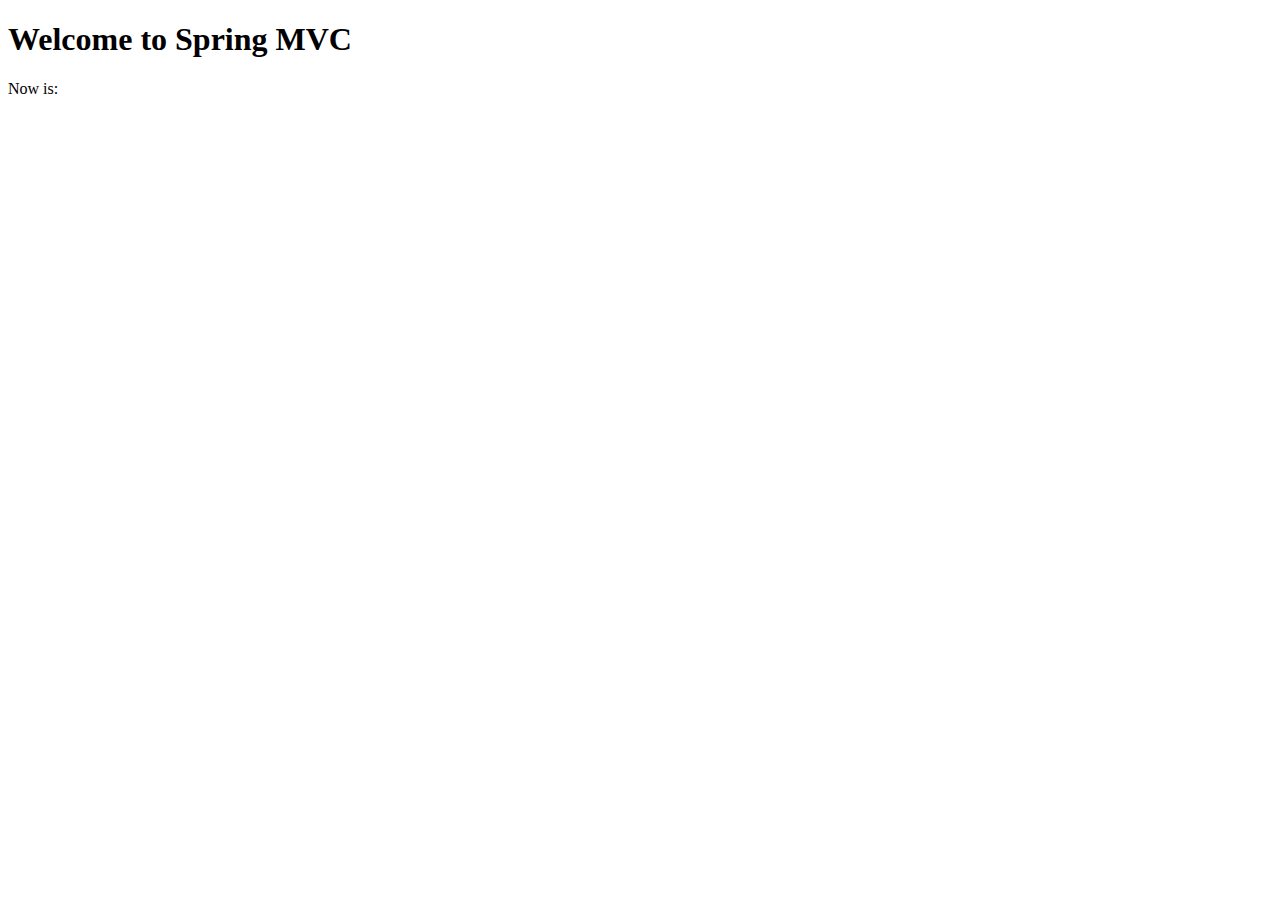
==== src/main/resources/templates/index.html @ a3dafae1 "Added first Controller and View" ====
<!DOCTYPE html>
<html xmlns:th="http://thymeleaf.org">
<head>
    <meta charset="UTF-8"/>
    <title>Blog</title>
</head>
<body>
<h1>Welcome to Spring MVC</h1>
<div>
    Now is: <b th:text="${execInfo.now.time}"></b>
</div>
</body>
</html>
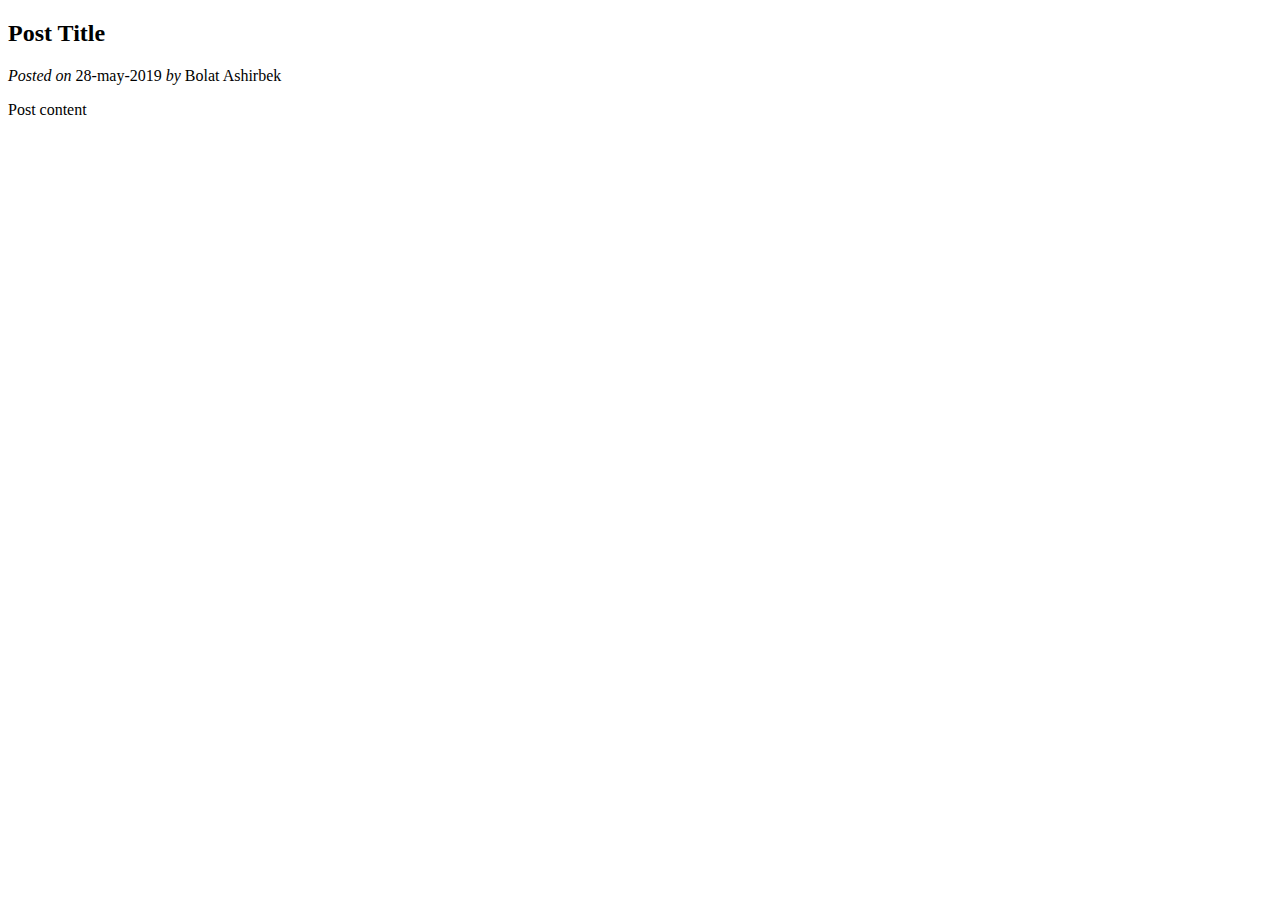
==== commit 13e9ec4c: "Implemented “List Latest 3 Posts” at the Home Page Main Area" ====
--- a/src/main/resources/templates/index.html
+++ b/src/main/resources/templates/index.html
@@ -1,13 +1,27 @@
 <!DOCTYPE html>
 <html xmlns:th="http://thymeleaf.org">
-<head>
-    <meta charset="UTF-8"/>
-    <title>Blog</title>
+<head th:replace="layout::site-head">
+    <title>Welcome to Spring MVC Blog</title>
 </head>
+
 <body>
-<h1>Welcome to Spring MVC</h1>
-<div>
-    Now is: <b th:text="${execInfo.now.time}"></b>
-</div>
+<header th:replace="layout::site-header"></header>
+
+<main id="posts">
+    <article th:each="p : ${latest3posts}">
+        <h2 class="title" th:text="${p.title}">Post Title</h2>
+        <div class="date">
+            <i>Posted on</i>
+            <span th:text="${#dates.format(p.date, 'dd-MMM-yyyy')}">28-may-2019</span>
+            <span th:if="${p.author}" th:remove="tag">
+                <i>by</i>
+                <span th:text="${p.author.fullName != null ? p.author.fullName : p.author.username}">Bolat Ashirbek</span>
+            </span>
+        </div>
+        <p class="content" th:utext="${p.body}">Post content</p>
+    </article>
+</main>
+
+<footer th:replace="layout::site-footer"></footer>
 </body>
 </html>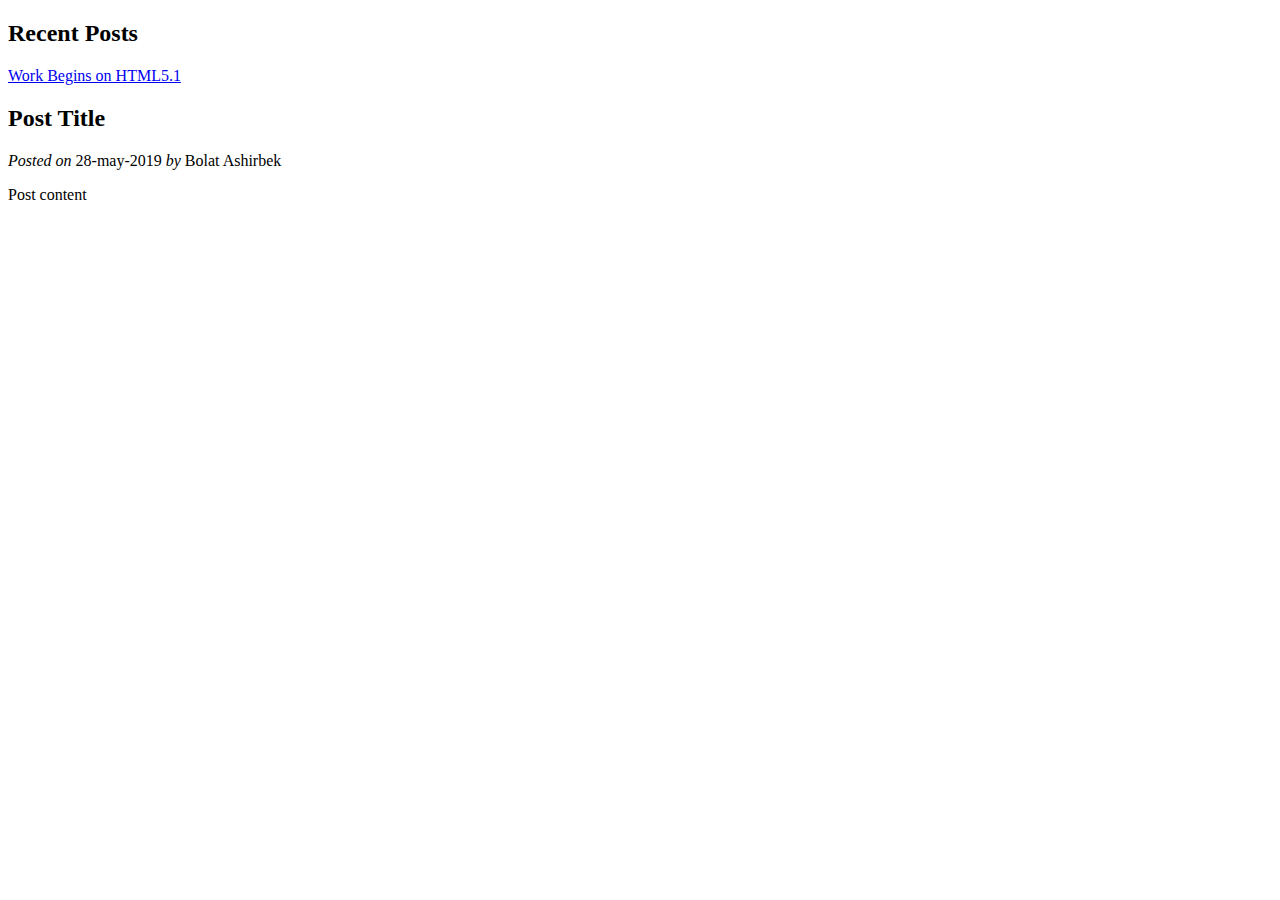
==== commit 41f0da55: "Implemented the “List latest 5 Posts” at the Home Page Sidebar" ====
--- a/src/main/resources/templates/index.html
+++ b/src/main/resources/templates/index.html
@@ -6,7 +6,11 @@
 
 <body>
 <header th:replace="layout::site-header"></header>
-
+<aside>
+    <h2>Recent Posts</h2>
+    <a href="#" th:each="p : ${latest5posts}" th:text="${p.title}"
+       th:href="@{/posts/view/{id}/(id=${p.id})}">Work Begins on HTML5.1</a>
+</aside>
 <main id="posts">
     <article th:each="p : ${latest3posts}">
         <h2 class="title" th:text="${p.title}">Post Title</h2>
